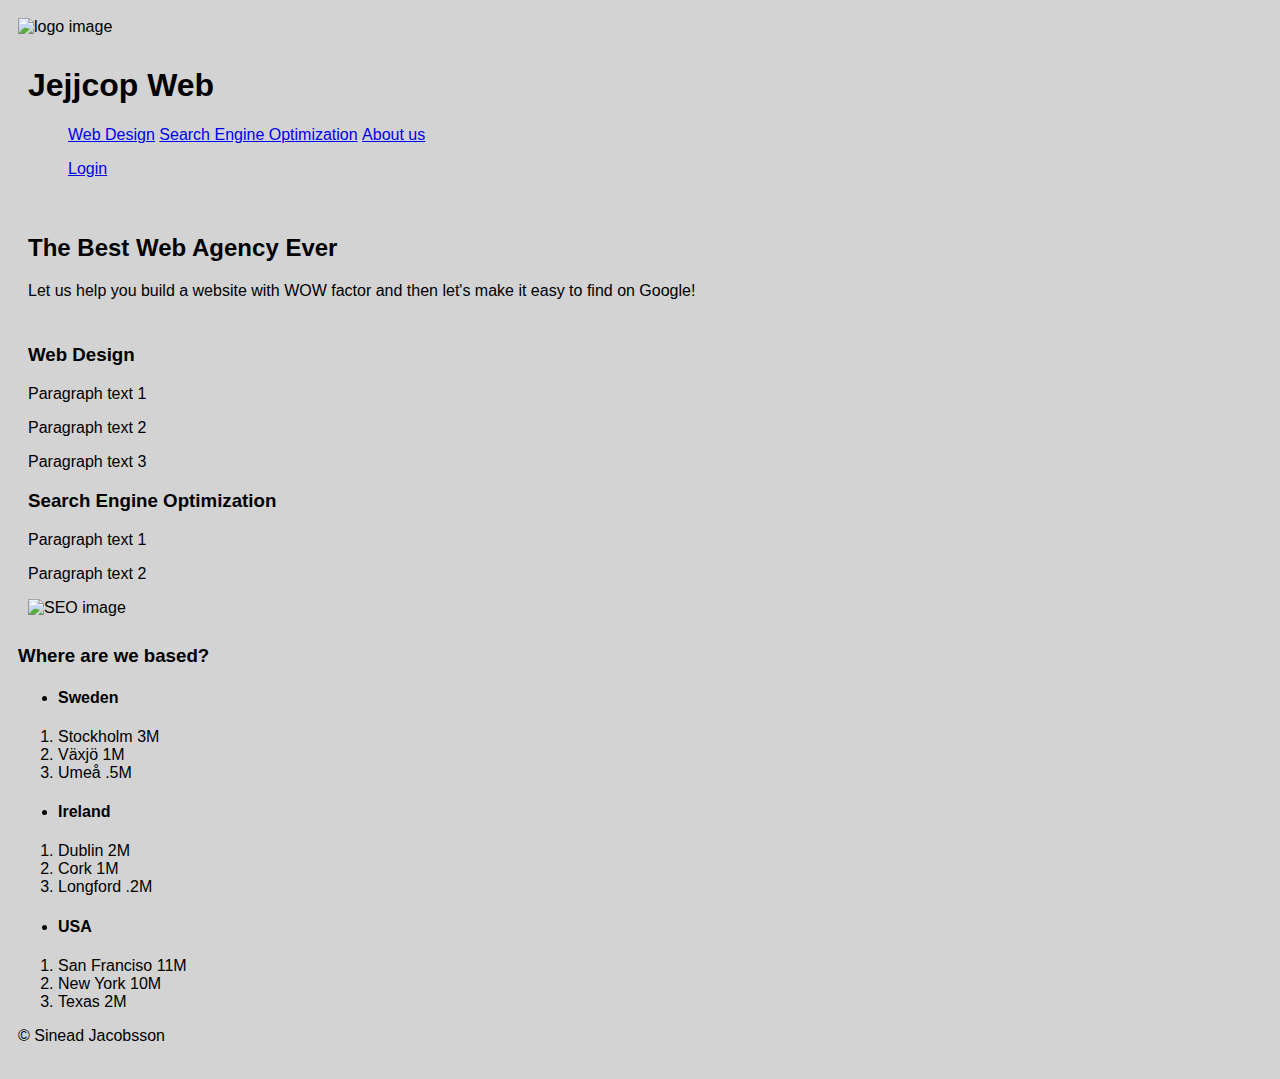
==== index.html @ 5f7ec55c "first commit" ====
<!DOCTYPE html>
<html lang="en">

    <head>
        <title>Jejjcop Website</title>
        <link rel="stylesheet" type="text/css" href="site.css">
    </head>
    

    <body>           
        
        <div>
            <img src="https://www.jejjcop.se/wp-content/uploads/2018/10/jejjcop_web_solutions_logo.svg" alt="logo image" width="300" height="150">
        </div>

        <header>         
                
            <div class="header">        
                
                <div class="Company-name">           
                    <h1>Jejjcop Web</h1>
                </div>            
                                
                
                <div class="Links">
                    <ul class="links"> 
                        <li><a href="https://www.jejjcop.se/hemsida-vaxjo">Web Design</a></li>
                        <li><a href="https://www.jejjcop.se/seo-vaxjo">Search Engine Optimization</a></li>
                        <li><a href="https://www.jejjcop.se/om-oss/">About us</a></li>                    
                    </ul>  
                </div>  

                
                
                <div class="Login">
                    <ul class="links"> 
                        <li><a href="tbc"> Login </a></li>
                    </ul>
                </div>     

            </div>           
    

        </header>

        <div class="container">    

            <headline>
            
                <div class="heading">
                    <h2>The Best Web Agency Ever</h2>
                    <p>Let us help you build a website with WOW factor and then let's make it easy to find on Google!</p>
                </div>
            
            </headline>    

            
            <div class="articles">

                <div class="article1">               

                    <h3>Web Design</h3> 
                    <p>Paragraph text 1</p>
                    <p>Paragraph text 2</p>
                    <p>Paragraph text 3</p>
                </div>

                <div class="article2">               

                    <h3>Search Engine Optimization</h3> 
                    <p>Paragraph text 1</p>
                    <p>Paragraph text 2</p>
                    <img src="https://www.jejjcop.se/wp-content/uploads/2019/11/sokmotoroptimering-seo.svg" alt="SEO image"
                    width="150" height="150">
                </div>

            </div>
        </div>

        <aside>
        
            <div class="aside">
                <h3>Where are we based?</h3> 
                <ul>
                    <li><h4>Sweden</h4></li>
                    
                    </ul>
                <ol>
                        <li>Stockholm 3M</li>
                        <li>Växjö 1M </li>
                    <li>Umeå .5M</li>
                    </ol>
                
                <ul>
                    <li><h4>Ireland</h4></li>         
                    </ul>
    
                <ol>
                        <li>Dublin 2M</li>
                        <li>Cork 1M</li>
                        <li>Longford .2M</li>
                    </ol>
    
                <ul>
                        <li><h4>USA</h4></li>           
                    </ul>
    
                <ol>
                        <li>San Franciso 11M</li>
                        <li>New York 10M</li>
                        <li>Texas 2M</li>
                    </ol>  
            </div>
            
        </aside>
        
        <footer>
            <div class="footer">
                <p> &#169; Sinead Jacobsson </p>
            </div>
        </footer>   

    </body>

    
    


       

</html>
---- site.css ----
body{
    background-color: lightgray;
    font-family: Arial, Helvetica, sans-serif; 
    grid-template-areas: 
    "header header header header header"
     "container container aside"
    "footer aside";
    grid-gap: 10px;
    padding: 10px;
}

header {
    
    grid-area: header;
    display: grid;
    grid-template-areas:  ".Company-name .Links .Login";
    
    grid-gap: 10px;  
    padding: 10px;
}

.container {

    grid-area: container; 
    display: grid;
    grid-template-areas: 
    "headline"
    ".article1 .article2";

    grid-gap: 10px;  
    padding: 10px;
}

aside {
    grid-area: "aside";
}

footer {
    grid-area: "footer"; 
}

header > nav > li {
    list-style-type: none;
}

.links li{
    display:inline;
}
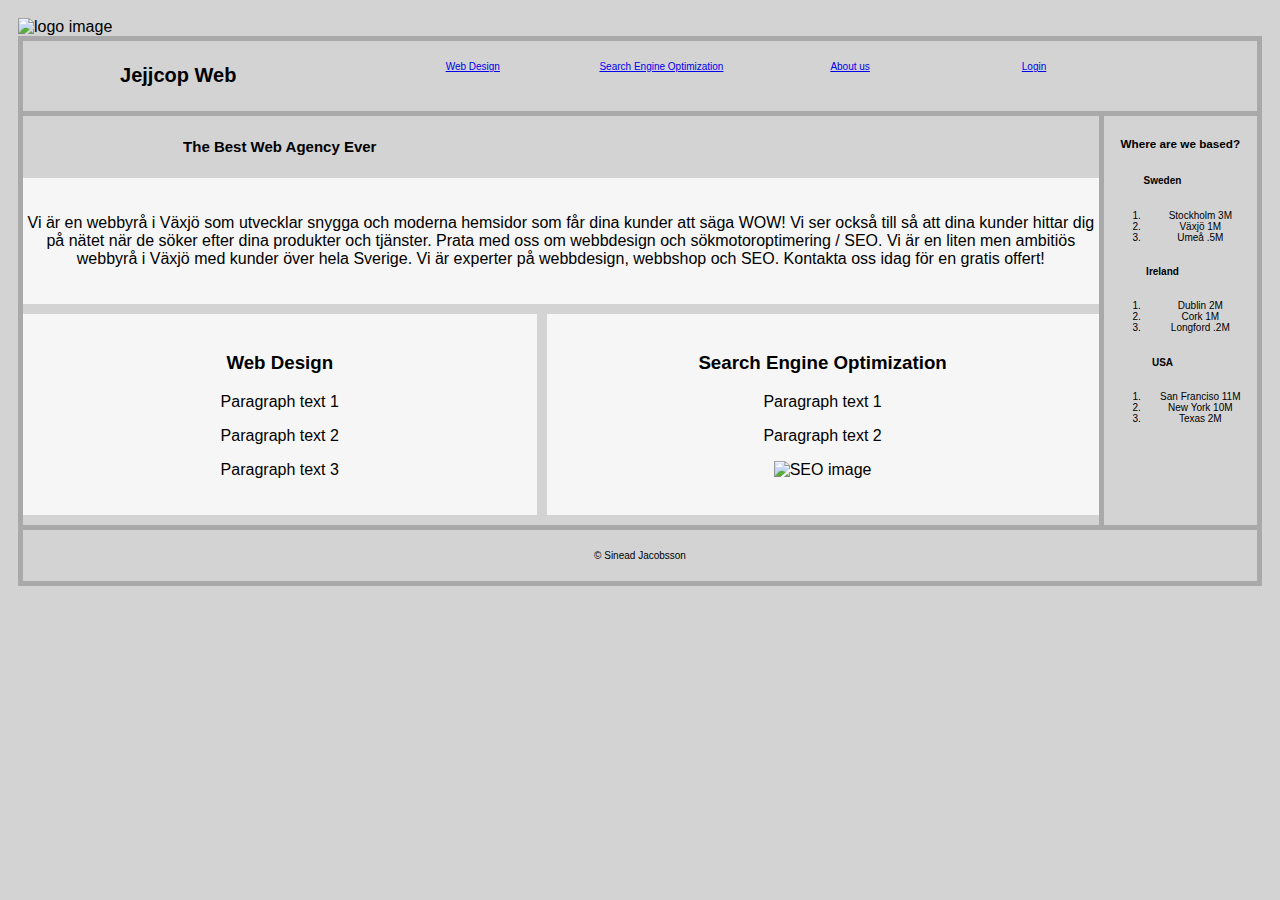
==== commit 1581cab9: "Update" ====
--- a/index.html
+++ b/index.html
@@ -7,125 +7,111 @@
     </head>
     
 
-    <body>           
+    <body>
+
+        <div>
+                    <img src="https://www.jejjcop.se/wp-content/uploads/2018/10/jejjcop_web_solutions_logo.svg" alt="logo image" width="300" height="150">
+                </div>
         
-        <div>
-            <img src="https://www.jejjcop.se/wp-content/uploads/2018/10/jejjcop_web_solutions_logo.svg" alt="logo image" width="300" height="150">
+        
+        
+        <div class="grid-container">
+          <div class="header"> 
+              <div class="Company-name"> 
+        
+                <h1>Jejjcop Web</h1>
+              </div>          
+        
+              <div class="Links">
+        
+                <ul class="List">                             
+                  <li><a href="https://www.jejjcop.se/hemsida-vaxjo">Web Design</a></li>
+                  <li><a href="https://www.jejjcop.se/seo-vaxjo">Search Engine Optimization</a></li>
+                  <li><a href="https://www.jejjcop.se/om-oss/">About us</a></li>                    
+                </ul>  
+              </div>  
+        
+              <div class="Login">
+        
+                <ul class="links"> 
+                  <li><a href="tbc"> Login </a></li>
+                </ul>
+              </div>  
+           </div>  
+             
+          <div class="container">
+          
+          <headline>
+                        
+                            <div class="heading">
+                                <h2>The Best Web Agency Ever</h2>
+                                
+                            </div>
+                        
+                        </headline>   
+                        
+                        <div class="text">
+                        <p>Vi är en webbyrå i Växjö som utvecklar snygga och moderna hemsidor som får dina kunder att säga WOW! Vi ser också till så att dina kunder hittar dig på nätet när de söker efter dina produkter och tjänster. Prata med oss om webbdesign och sökmotoroptimering / SEO. Vi är en liten men ambitiös webbyrå i Växjö med kunder över hela Sverige.
+
+                            Vi är experter på webbdesign, webbshop och SEO. Kontakta oss idag för en gratis offert!</p>
+                        </div>
+                        
+                        
+                        <div class="article1">               
+        
+                            <h3>Web Design</h3> 
+                            <p>Paragraph text 1</p>
+                            <p>Paragraph text 2</p>
+                            <p>Paragraph text 3</p>
+                        </div>
+        
+                        <div class="article2">               
+        
+                            <h3>Search Engine Optimization</h3> 
+                            <p>Paragraph text 1</p>
+                            <p>Paragraph text 2</p>
+                            <img src="https://www.jejjcop.se/wp-content/uploads/2019/11/sokmotoroptimering-seo.svg" alt="SEO image"
+                            width="50" height="50">
+                        </div>
+          </div>  
+          <div class="aside">
+          <div class="aside">
+                            <h3>Where are we based?</h3> 
+                            <ul>
+                                <li><h4>Sweden</h4></li>
+                                
+                                </ul>
+                            <ol>
+                                    <li>Stockholm 3M</li>
+                                    <li>Växjö 1M </li>
+                                <li>Umeå .5M</li>
+                                </ol>
+                            
+                            <ul>
+                                <li><h4>Ireland</h4></li>         
+                                </ul>
+                
+                            <ol>
+                                    <li>Dublin 2M</li>
+                                    <li>Cork 1M</li>
+                                    <li>Longford .2M</li>
+                                </ol>
+                
+                            <ul>
+                                    <li><h4>USA</h4></li>           
+                                </ul>
+                
+                            <ol>
+                                    <li>San Franciso 11M</li>
+                                    <li>New York 10M</li>
+                                    <li>Texas 2M</li>
+                                </ol>  
+                        </div>
+          </div>
+          <div class="footer">
+              <p> &#169; Sinead Jacobsson </p>
+          </div>
         </div>
-
-        <header>         
-                
-            <div class="header">        
-                
-                <div class="Company-name">           
-                    <h1>Jejjcop Web</h1>
-                </div>            
-                                
-                
-                <div class="Links">
-                    <ul class="links"> 
-                        <li><a href="https://www.jejjcop.se/hemsida-vaxjo">Web Design</a></li>
-                        <li><a href="https://www.jejjcop.se/seo-vaxjo">Search Engine Optimization</a></li>
-                        <li><a href="https://www.jejjcop.se/om-oss/">About us</a></li>                    
-                    </ul>  
-                </div>  
-
-                
-                
-                <div class="Login">
-                    <ul class="links"> 
-                        <li><a href="tbc"> Login </a></li>
-                    </ul>
-                </div>     
-
-            </div>           
-    
-
-        </header>
-
-        <div class="container">    
-
-            <headline>
-            
-                <div class="heading">
-                    <h2>The Best Web Agency Ever</h2>
-                    <p>Let us help you build a website with WOW factor and then let's make it easy to find on Google!</p>
-                </div>
-            
-            </headline>    
-
-            
-            <div class="articles">
-
-                <div class="article1">               
-
-                    <h3>Web Design</h3> 
-                    <p>Paragraph text 1</p>
-                    <p>Paragraph text 2</p>
-                    <p>Paragraph text 3</p>
-                </div>
-
-                <div class="article2">               
-
-                    <h3>Search Engine Optimization</h3> 
-                    <p>Paragraph text 1</p>
-                    <p>Paragraph text 2</p>
-                    <img src="https://www.jejjcop.se/wp-content/uploads/2019/11/sokmotoroptimering-seo.svg" alt="SEO image"
-                    width="150" height="150">
-                </div>
-
-            </div>
-        </div>
-
-        <aside>
         
-            <div class="aside">
-                <h3>Where are we based?</h3> 
-                <ul>
-                    <li><h4>Sweden</h4></li>
-                    
-                    </ul>
-                <ol>
-                        <li>Stockholm 3M</li>
-                        <li>Växjö 1M </li>
-                    <li>Umeå .5M</li>
-                    </ol>
-                
-                <ul>
-                    <li><h4>Ireland</h4></li>         
-                    </ul>
-    
-                <ol>
-                        <li>Dublin 2M</li>
-                        <li>Cork 1M</li>
-                        <li>Longford .2M</li>
-                    </ol>
-    
-                <ul>
-                        <li><h4>USA</h4></li>           
-                    </ul>
-    
-                <ol>
-                        <li>San Franciso 11M</li>
-                        <li>New York 10M</li>
-                        <li>Texas 2M</li>
-                    </ol>  
-            </div>
-            
-        </aside>
-        
-        <footer>
-            <div class="footer">
-                <p> &#169; Sinead Jacobsson </p>
-            </div>
-        </footer>   
-
-    </body>
-
-    
-    
-
-
-       
-
+        </body>
 </html>--- a/site.css
+++ b/site.css
@@ -1,51 +1,82 @@
 body{
-    background-color: lightgray;
-    font-family: Arial, Helvetica, sans-serif; 
-    grid-template-areas: 
-    "header header header header header"
-     "container container aside"
-    "footer aside";
-    grid-gap: 10px;
-    padding: 10px;
+  background-color: lightgray;
+  font-family: Arial, Helvetica, sans-serif; 
+  grid-template-areas: 
+  "header header header header header"
+   "container container container container aside"
+  "footer footer footer footer footer";
+  grid-gap: 10px;
+  border: 1px;
+  border-color: darkolivegreen;
+  padding: 10px;
 }
 
-header {
-    
-    grid-area: header;
-    display: grid;
-    grid-template-areas:  ".Company-name .Links .Login";
-    
-    grid-gap: 10px;  
-    padding: 10px;
+.header { grid-area: header; }
+.aside { grid-area: aside; }
+.container { grid-area: container; }
+.footer { grid-area: footer; }
+
+.grid-container {
+  display: grid;
+  grid-template-areas:
+    'header header header header '
+    'container container container aside'
+    'footer footer footer footer ';
+  grid-gap: 5px;
+  background-color: darkgray;
+  padding: 5px;
+ }
+ 
+ ul {
+  display: grid;
+  grid-template-columns: 1fr 1fr 1fr;
+   list-style-type: none;
+}
+
+.grid-container > div {
+  background-color: lightgray;
+  text-align: center;
+  padding: 10px 0;
+  font-size: 10px;
+}
+
+.header{
+ display: grid;
+  grid-template-areas:
+    'Company-name Links Login';
+  grid-gap: 5px;
+  background-color: white;
+  padding: 5px;
 }
 
 .container {
-
-    grid-area: container; 
-    display: grid;
-    grid-template-areas: 
-    "headline"
-    ".article1 .article2";
-
-    grid-gap: 10px;  
-    padding: 10px;
+  display: grid;
+  grid-template-columns: auto auto ;
+  grid-gap: 10px;
+  background-color: #2196F3;
+  padding: 10px;
 }
 
-aside {
-    grid-area: "aside";
+.container > div {
+  background-color: rgba(255, 255, 255, 0.8);
+  text-align: center;
+  padding: 20px 0;
+  font-size: 16px;
 }
 
-footer {
-    grid-area: "footer"; 
-}
-
-header > nav > li {
-    list-style-type: none;
-}
-
-.links li{
-    display:inline;
-}
-
-
-
+.heading {
+  grid-column: 1 / 2;
+  }
+  
+ .text {
+  grid-column: 1 / 3;
+  }
+  
+  .article1 {
+  grid-column: 1/2
+  }
+  
+  .article2{
+  grid-column: 2/2
+  
+}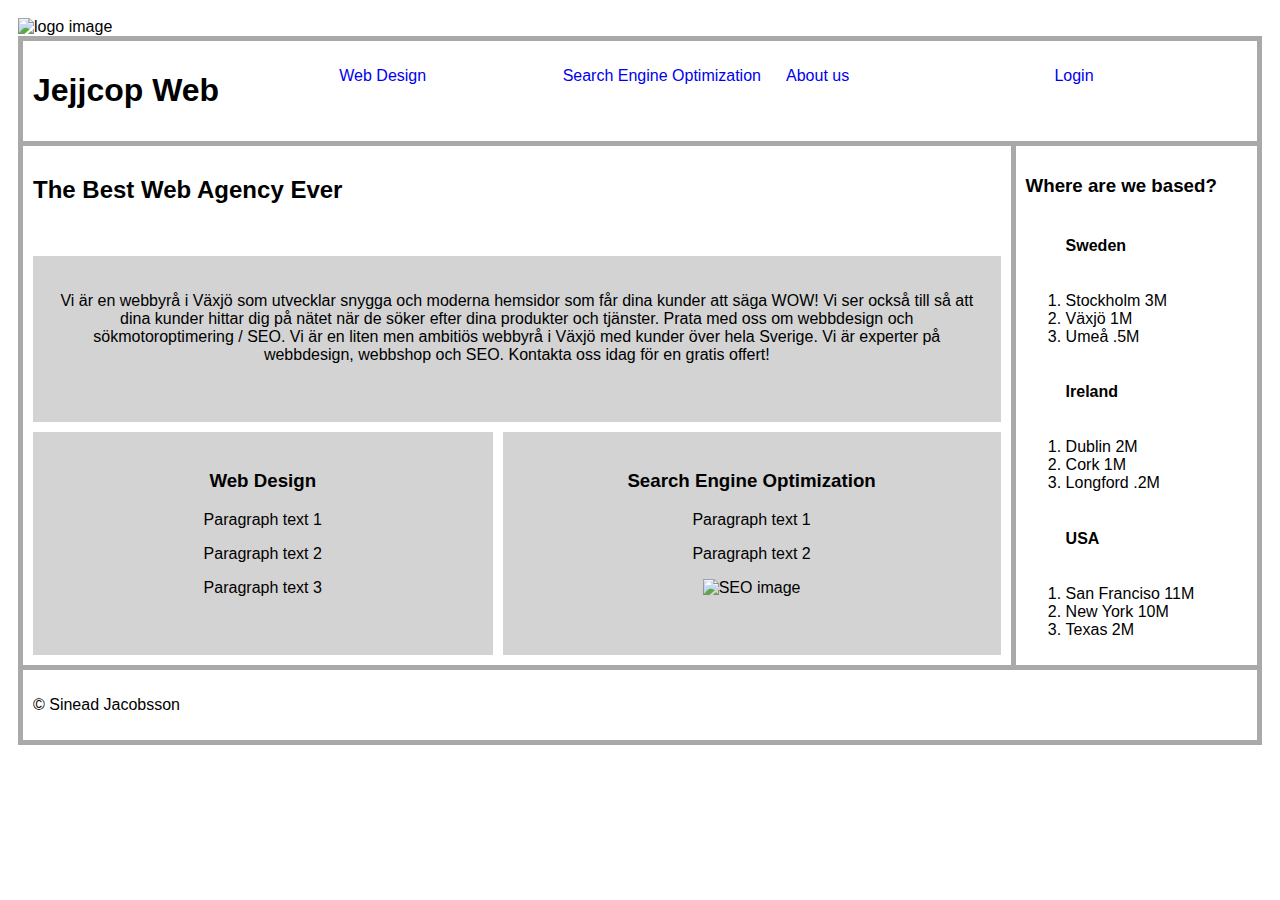
==== commit 7e7e752c: "Update" ====
--- a/index.html
+++ b/index.html
@@ -51,9 +51,7 @@
                         </headline>   
                         
                         <div class="text">
-                        <p>Vi är en webbyrå i Växjö som utvecklar snygga och moderna hemsidor som får dina kunder att säga WOW! Vi ser också till så att dina kunder hittar dig på nätet när de söker efter dina produkter och tjänster. Prata med oss om webbdesign och sökmotoroptimering / SEO. Vi är en liten men ambitiös webbyrå i Växjö med kunder över hela Sverige.
-
-                            Vi är experter på webbdesign, webbshop och SEO. Kontakta oss idag för en gratis offert!</p>
+                        <p>Vi är en webbyrå i Växjö som utvecklar snygga och moderna hemsidor som får dina kunder att säga WOW! Vi ser också till så att dina kunder hittar dig på nätet när de söker efter dina produkter och tjänster. Prata med oss om webbdesign och sökmotoroptimering / SEO. Vi är en liten men ambitiös webbyrå i Växjö med kunder över hela Sverige. Vi är experter på webbdesign, webbshop och SEO. Kontakta oss idag för en gratis offert!</p>
                         </div>
                         
                         
--- a/site.css
+++ b/site.css
@@ -1,15 +1,20 @@
 body{
-  background-color: lightgray;
+  background-color: white;
   font-family: Arial, Helvetica, sans-serif; 
-  grid-template-areas: 
-  "header header header header header"
-   "container container container container aside"
-  "footer footer footer footer footer";
+  font-size: 16px;  
   grid-gap: 10px;
-  border: 1px;
-  border-color: darkolivegreen;
   padding: 10px;
 }
+
+ul li{
+  font-size:16px;
+  list-style-type: none;
+  text-decoration: none;
+ }
+
+ ol li {
+  text-align: left;
+ }
 
 .header { grid-area: header; }
 .aside { grid-area: aside; }
@@ -23,29 +28,35 @@
     'container container container aside'
     'footer footer footer footer ';
   grid-gap: 5px;
+  font-size: 16px;
   background-color: darkgray;
   padding: 5px;
  }
  
+ a:link {
+  text-decoration: none;
+  align-items: start
+}
+
+
  ul {
   display: grid;
-  grid-template-columns: 1fr 1fr 1fr;
-   list-style-type: none;
+  grid-template-columns: 1fr 1fr 1fr;    
 }
 
 .grid-container > div {
-  background-color: lightgray;
-  text-align: center;
-  padding: 10px 0;
-  font-size: 10px;
+  background-color: white;
+  text-align: left;
+  padding: 10px ;
+  font-size: 16px;
 }
 
 .header{
- display: grid;
+  display: grid;
+  text-align: left;
   grid-template-areas:
     'Company-name Links Login';
   grid-gap: 5px;
-  background-color: white;
   padding: 5px;
 }
 
@@ -53,30 +64,104 @@
   display: grid;
   grid-template-columns: auto auto ;
   grid-gap: 10px;
-  background-color: #2196F3;
   padding: 10px;
+  text-align: center;
 }
 
 .container > div {
-  background-color: rgba(255, 255, 255, 0.8);
   text-align: center;
-  padding: 20px 0;
+  padding: 20px;
   font-size: 16px;
 }
 
 .heading {
   grid-column: 1 / 2;
+  
   }
   
  .text {
   grid-column: 1 / 3;
+  background-color: lightgray;
   }
   
   .article1 {
-  grid-column: 1/2
+    background-color: lightgray;
+    grid-column: 1/2    
+  }
+   
+  
+  .article2{
+    background-color: lightgray;
+    grid-column: 2/2;
+  }
+
+  .login-container{    
+    display: grid;
+    grid-template-areas:
+    'header'
+    'Login'
+    'myform'
+    'footer';
+    grid-gap: 5px;
+    font-size: 16px;
+    background-color: darkgray;
+    padding: 5px;
+}
+
+.heading
+{
+  text-align: left;
+}
+      
+  .login-container > div {
+    background-color: white;
+    text-align: left;
+    padding: 10px ;
+    font-size: 16px;
   }
   
-  .article2{
-  grid-column: 2/2
+  .login-header{
+    display: grid;
+    background-color: white;
+    grid-template-areas:
+      'Company-name Links Index';
+    grid-gap: 5px;
+    padding: 5px;      
+  }  
+
+  .myform-container {
+    display: grid;
+    grid-template-columns: 1fr 1fr 1fr;
+    grid-template-rows: 1fr 1fr ;
+    gap: 0px 0px;
+    grid-template-areas:
+      "Login . . "
+      "myform myform myform "
+      
+  }
+  .LoginHeader { 
+    grid-area: Login;
+    border-radius: 25px;
+    text-transform: uppercase;
+          
+   }
+
+  .myform { 
+    grid-area: myform; 
+    border-radius: 25px;
+    background: lightgray;
+    padding: 5%
+  }
+
+  .reset {
+    border-radius: 70%;
+  }
+
+  .submit{
+    color: black;
+    background-color: green;
+  }
   
-}+
+    
+    